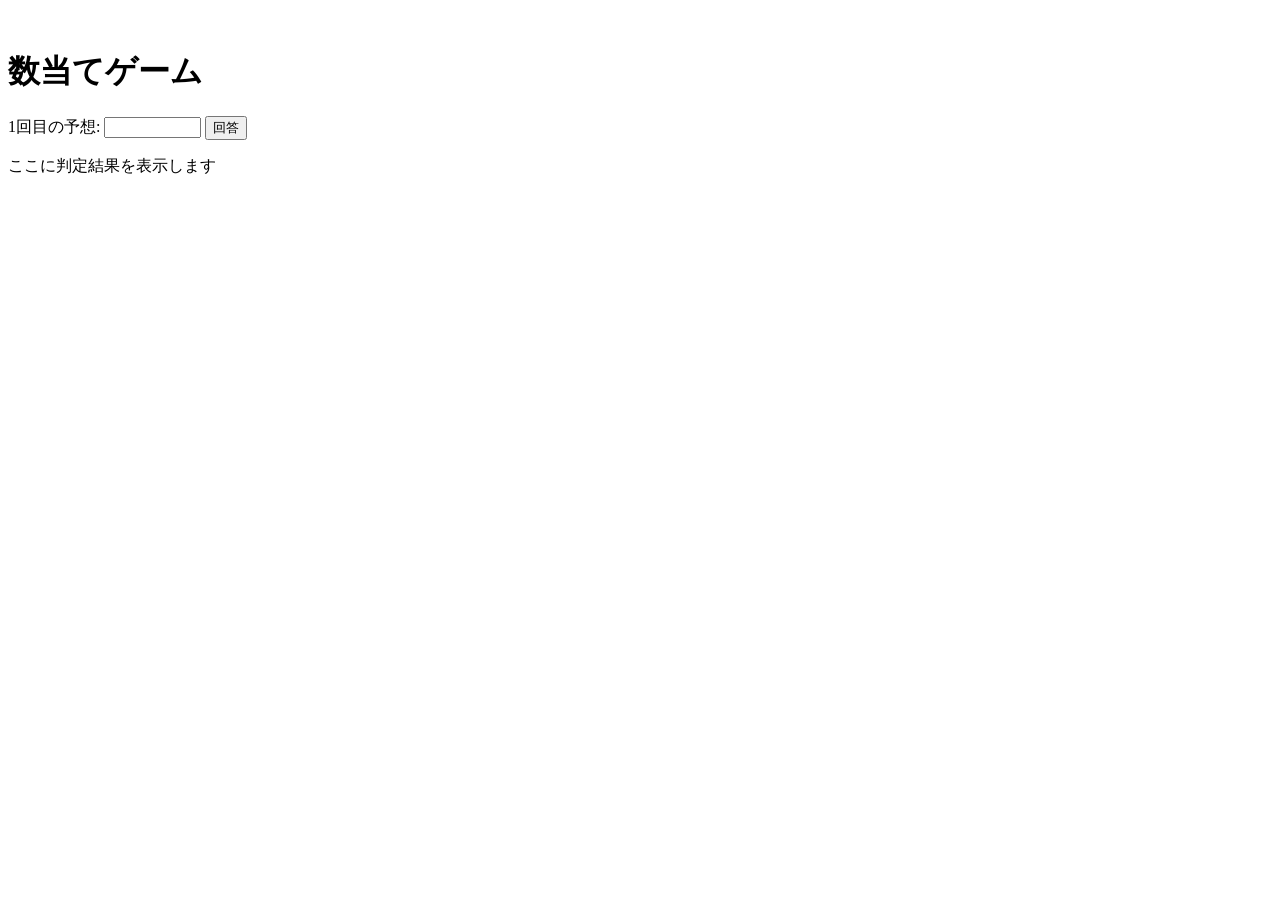
==== kazuate.html @ 4027ec0b "2026_6/25" ====
<!-- 課題4-1: 数当てゲーム -->

<!DOCTYPE html>
<html>
  <head>
    <meta charset="utf-8">
    <title>数当てゲーム</title>
    <script src="kazuate.js" defer></script>
  </head>

　　<body>
    <h1>数当てゲーム</h1>
    <p>
        <span id="kaisu">1</span>回目の予想: 
        <input type="text" name="shimei" size="10" id="shimei">
        <button id="print">回答</button>
    </p>
    <p id="result">ここに判定結果を表示します</p>
</html>
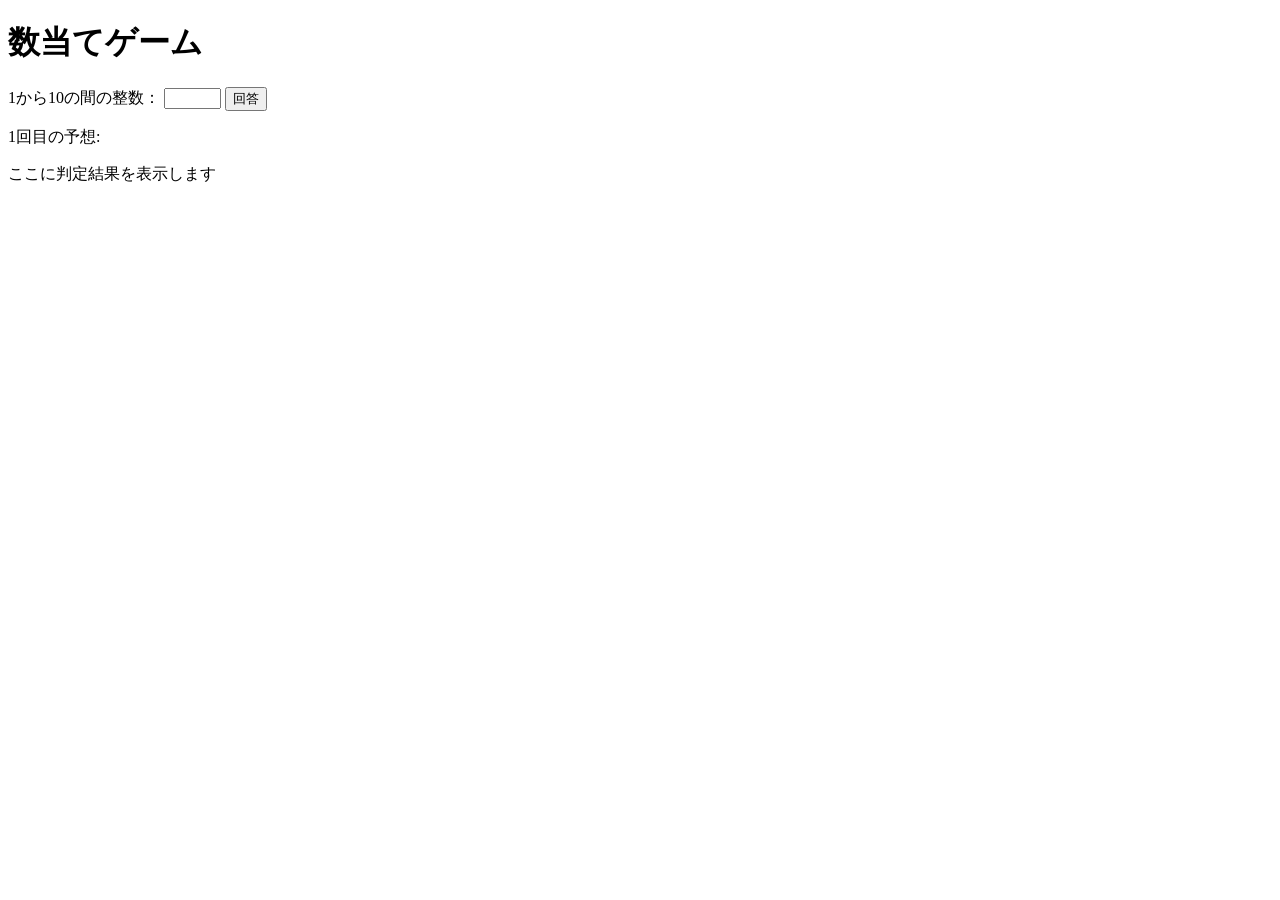
==== commit 1472a0d7: "6月25日" ====
--- a/kazuate.html
+++ b/kazuate.html
@@ -2,18 +2,25 @@
 
 <!DOCTYPE html>
 <html>
-  <head>
-    <meta charset="utf-8">
-    <title>数当てゲーム</title>
-    <script src="kazuate.js" defer></script>
-  </head>
+<head>
+  <meta charset="utf-8">
+  <title>数当てゲーム</title>
+  <script src="kazuate.js" defer></script>
+</head>
 
-　　<body>
-    <h1>数当てゲーム</h1>
-    <p>
-        <span id="kaisu">1</span>回目の予想: 
-        <input type="text" name="shimei" size="10" id="shimei">
-        <button id="print">回答</button>
-    </p>
-    <p id="result">ここに判定結果を表示します</p>
-</html>
+<body>
+  <h1>数当てゲーム</h1>
+
+ <p>
+  1から10の間の整数：
+  <input type="text" name="shimei" id="shimei" size="5">
+  <button id="print">回答</button>
+</p>
+
+<p>
+  <span id="kaisu">1</span>回目の予想:
+</p>
+
+<p id="result">ここに判定結果を表示します</p>
+</body>
+</html>
